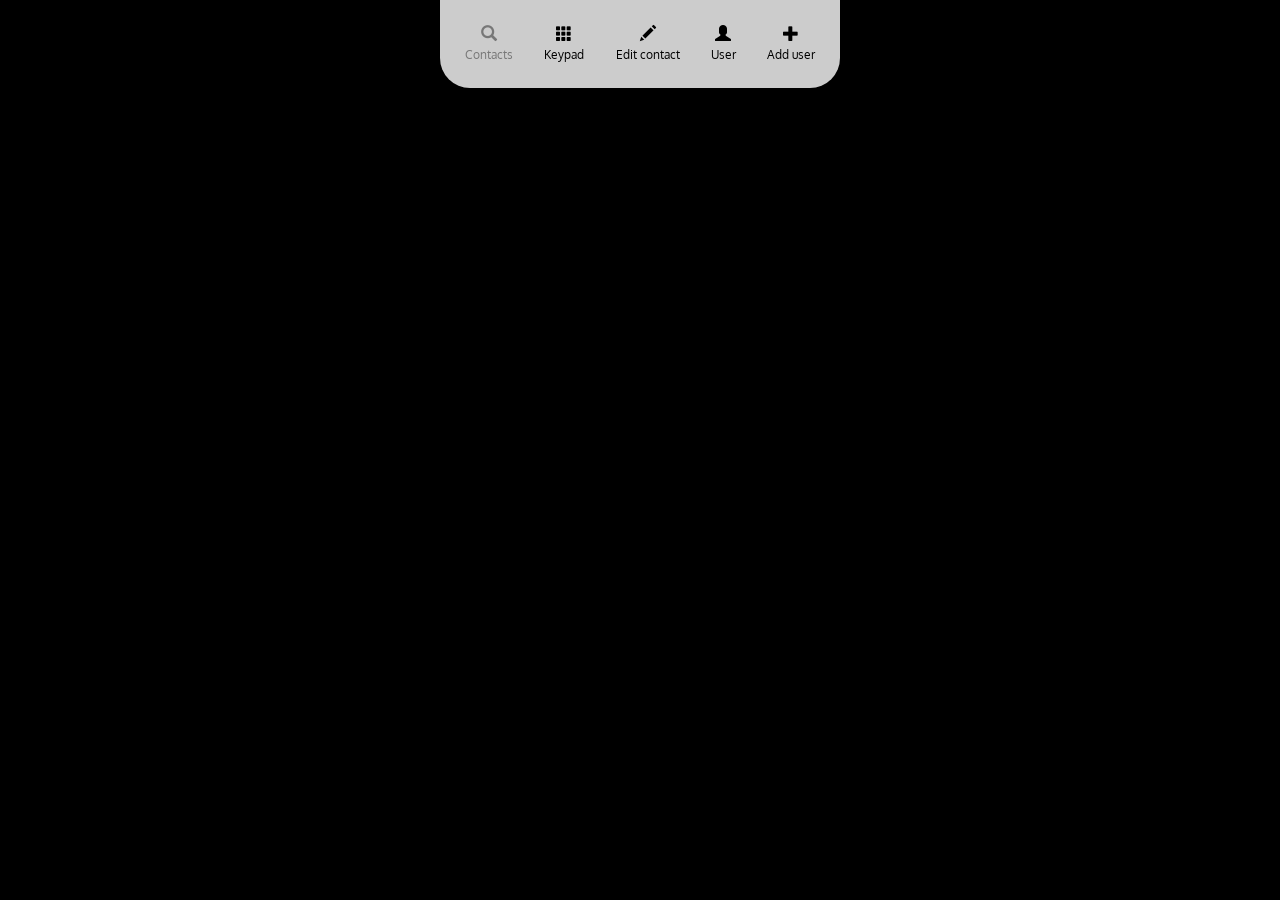
==== index.html @ b2b35aba "allFiles" ====
<!DOCTYPE html>
<html lang="en">
<head>
	<meta charset="utf-8">
	<meta http-equiv="X-UA-Compatible" content="IE=edge">
	<meta name="viewport" content="width=device-width, initial-scale=1">
	<title>Contacts</title>
	<link href="https://fonts.googleapis.com/css?family=Oxygen" rel="stylesheet">
	<link href="css/bootstrap.css" rel="stylesheet">
	<link rel="stylesheet" href="css/main.css">
</head>

<body>
	<!--<header class="header">
		<div class="container top-radius">
			<h2>Contacts</h2>
		</div>
	</header>

	<main>
		<div class="container">
			<form class="form-inline search-form">
				<div class="form-group">
					<label class="sr-only" for="search">Search</label>
					<input type="text" class="form-control" id= "search" placeholder="Search">
				</div>
			</form>
			<table class="table table-hover contacts">
				<thead>
					<tr>
						<th>Name</th>
						<th>Last name</th>
						<th>Email</th>
					</tr>
				</thead>
				<tbody>
					<tr>
						<td>Иван</td>
						<td>Петров</td>
						<td>IvanPetrov@ec.ua</td>
					</tr>
					<tr>
						<td>Сергей</td>
						<td>Сергеев</td>
						<td>SergeiSergeev@ec.ua</td>
					</tr>
					<tr>
						<td>Иван</td>
						<td>Иванов</td>
						<td >IvanIvanov@ec.ua</td>
					</tr>
					<tr>
						<td>Александр</td>
						<td>Александров</td>
						<td >AlexAlex@ec.ua</td>
					</tr>
					<tr>
						<td>Алекс</td>
						<td>Смирнов</td>
						<td>AlexSmirnov@ec.ua</td>
					</tr>
					<tr>
						<td>Сергей</td>
						<td>Волков</td>
						<td>VolkovSergey@ec.ua</td>
					</tr>
					<tr>
						<td>Мария</td>
						<td>Шарапова</td>
						<td>MariyaSharapova@ec.ua</td>
					</tr>
					<tr>
						<td>Александр</td>
						<td>Винник</td>
						<td>AlexVinnik@ec.ua</td>
					</tr>
					<tr>
						<td>Дарий</td>
						<td>Смирнов</td>
						<td>DariySmirnov@ec.ua</td>
					</tr>
					<tr>
						<td>Елена</td>
						<td>Лещенко</td>
						<td>ElenaLeshenko@ec.ua</td>
					</tr>
					<tr>
						<td>Ольга</td>
						<td>Новикова</td>
						<td>OlgaNovikova@ec.ua</td>
					</tr>
					<tr>
						<td>Наталья</td>
						<td>Шемякина</td>
						<td>ShemyakinaN@ec.ua</td>
					</tr>
					<tr>
						<td>Анна</td>
						<td>Донцова</td>
						<td>AnnaDontsova@ec.ua</td>
					</tr>
					<tr>
						<td>Влад</td>
						<td>Яма</td>
						<td>VladYama@ec.ua</td>
					</tr>
					<tr>
						<td>Кира</td>
						<td>Воробьева</td>
						<td>Kira1990@ec.ua</td>
					</tr>
					<tr>
						<td>Виктор</td>
						<td>Кривенко</td>
						<td>ViktorKriv@ec.ua</td>
					</tr>
				</tbody>
			</table>
		</div>
	</main>-->
	<footer class="footer">
		<div class="container bottom-radius">
			<nav class="main-nav">
				<a href="index.html" class="tab active">
					<span class="glyphicon glyphicon-search" aria-hidden="true"></span>
					<span class = "tab-text">Contacts</span>
				</a>
				<a href="keypad.html" class="tab">
					<span class="glyphicon glyphicon-th" aria-hidden="true"></span>
					<span class = "tab-text">Keypad</span>
				</a>
				<a href="edit-contact.html" class="tab">
					<span class="glyphicon glyphicon-pencil" aria-hidden="true"></span>
					<span class = "tab-text">Edit contact</span>
				</a>
				<a href="user.html" class="tab">
					<span class="glyphicon glyphicon-user" aria-hidden="true"></span>
					<span class = "tab-text">User</span>
				</a>
				<a href="add-user.html" class="tab">
					<span class="glyphicon glyphicon-plus" aria-hidden="true"></span>
					<span class = "tab-text">Add user</span>
				</a>
			</nav>
		</div>
	</footer>




	<script src="js/main.js"></script>
	<script src="js/app.js"></script>
	
</body>
</html>
---- css/main.css ----
/**
 * Description: main styles
 * Version: 1.0.0
 * Last update: 09.01.2017
 * Author: alex.maslennikova19@gmail.com
 */
/*$breakpoints: (
	'screen-xs': 480px,
	'screen-sm': 768px,
	'screen-md': 992px,
	'screen-lg': 1200px
);
// keywords
$media-expressions: (
	'screen': 'screen',
	'print': 'print',
	'handheld': 'handheld',
	'landscape': '(orientation: landscape)',
	'portrait': '(orientation: portrait)',
	'retina2x': '(-webkit-min-device-pixel-ratio: 1.5), (min-resolution: 144dpi)',
	'retina3x': '(-webkit-min-device-pixel-ratio: 2.5), (min-resolution: 240dpi)'
);*/
.clearfix:after {
  content: '';
  display: table;
  clear: both;
}

.ellipsis {
  white-space: nowrap;
  /* 1 */
  text-overflow: ellipsis;
  /* 2 */
  overflow: hidden;
}

a:hover, a:focus, a:active, a.active {
  color: #777;
  text-decoration: none;
}

button {
  outline-color: white;
}

h2 {
  margin: 0;
}

h3 {
  margin: 0;
}

.container {
  width: 400px;
  background: #ccc;
  padding: 25px;
}

.top-radius {
  border-top-left-radius: 30px;
  border-top-right-radius: 30px;
}

.bottom-radius {
  border-bottom-left-radius: 30px;
  border-bottom-right-radius: 30px;
}

.header {
  text-align: center;
  margin-top: 20px;
}

.main-nav {
  display: flex;
  justify-content: space-between;
}

.keypad-holder {
  width: 250px;
  margin: 0 auto;
  display: flex;
  flex-wrap: wrap;
  justify-content: space-around;
}

.number {
  margin: 0 auto;
  width: 200px;
  height: 50px;
  margin-bottom: 20px;
  border-bottom: 1px solid #eee;
  display: flex;
  justify-content: space-between;
}

.number .numbers {
  align-self: flex-end;
}

.key {
  width: 60px;
  min-height: 60px;
  padding: 15px 0;
  border-radius: 50%;
  border: 1px solid #fff;
  text-align: center;
  margin-bottom: 10px;
  margin-left: 5px;
  margin-right: 5px;
  display: flex;
  align-items: center;
  justify-content: center;
}

.key:last-child {
  background: #4cda64;
  color: #fff;
}

.key:last-child:hover {
  background: #348f3c;
  border: 1px solid #fff;
}

.key:hover {
  background: rgba(0, 0, 0, 0.1);
  border: 1px solid #777;
}

.tab {
  display: flex;
  flex-direction: column;
  align-items: center;
}

.tab:hover, .tab:focus, .tab:active, .tab.active {
  color: #777;
  text-decoration: none;
}

.tab-text {
  font-size: 12px;
  margin-top: 5px;
}

.contacts tbody {
  display: block;
  max-height: 300px;
  overflow: hidden;
  overflow-y: auto;
}

.contacts tr {
  display: table;
  width: 100%;
  table-layout: fixed;
}

.table > thead > tr > th {
  border: none;
}

.form-inline .form-control {
  margin-bottom: 10px;
  width: 100%;
}

.form-inline .form-group {
  display: block;
}

.user-top-line {
  display: flex;
  justify-content: space-between;
  margin-bottom: 20px;
  font-size: 14px;
}

.user-img {
  width: 100px;
  height: 100px;
  margin-bottom: 10px;
}

.user-name {
  font-weight: bold;
  text-align: center;
  margin-bottom: 30px;
}

.options-line {
  display: flex;
  justify-content: space-between;
  text-align: center;
  margin-bottom: 20px;
}

.options-icon {
  border-radius: 50%;
  background: #000;
  color: #fff;
  width: 40px;
  height: 40px;
  margin: 0 auto 5px;
  position: relative;
}

.options-icon:hover {
  background: #777;
}

.options-text {
  font-size: 12px;
}

.message, .call, .video, .mail {
  display: flex;
  flex-direction: column;
}

.icon {
  position: absolute;
  top: 50%;
  left: 50%;
  -webkit-transform: translate(-50%, -50%);
  -ms-transform: translate(-50%, -50%);
  transform: translate(-50%, -50%);
}

.tel-number {
  margin-bottom: 20px;
  font-size: 16px;
}

.options-table {
  margin-bottom: 20px;
  font-size: 16px;
}

.options-item {
  padding: 10px 0;
  border-bottom: 1px solid #777;
}

.options-item:first-child {
  border-top: 1px solid #777;
}

.scroll-holder {
  max-height: 300px;
  overflow: hidden;
  overflow-y: auto;
  margin-bottom: 20px;
}

.add-foto-btn {
  width: 100px;
  height: 100px;
  border-radius: 50%;
  border: 1px solid #eee;
  outline: none;
}

.add-btn {
  border: 0;
  background: transparent;
  width: 100%;
  text-align: left;
  outline-color: gray;
}

.done-btn {
  background: transparent;
  border: none;
  outline: none;
}

.done-btn:hover {
  color: #777;
}

.main-info-holder {
  flex-grow: 1;
}

.edit-main-info {
  display: flex;
  justify-content: space-between;
  margin-bottom: 20px;
}

.edit-foto {
  margin-right: 10px;
}

.edit-field {
  padding: 5px 0;
  border-bottom: 1px solid #fff;
  width: 100%;
  display: flex;
}

.delete-btn {
  color: #e32910;
  margin-top: 3px;
  margin-right: 10px;
  border: none;
  background: transparent;
}

.delete-btn:hover, .delete-btn:focus, .delete-btn:active {
  color: #a70b0f;
}

.add-btn {
  color: #4cda64;
  margin-top: 3px;
  margin-right: 10px;
}

.add-btn:hover, .add-btn:focus, .add-btn:active {
  color: #348f3c;
}

.delete-contact {
  color: #e32910;
  margin: 0 auto;
  font-weight: bold;
}

input{
  width: 90%;
  background-color: #ccc;
  border: none;
}
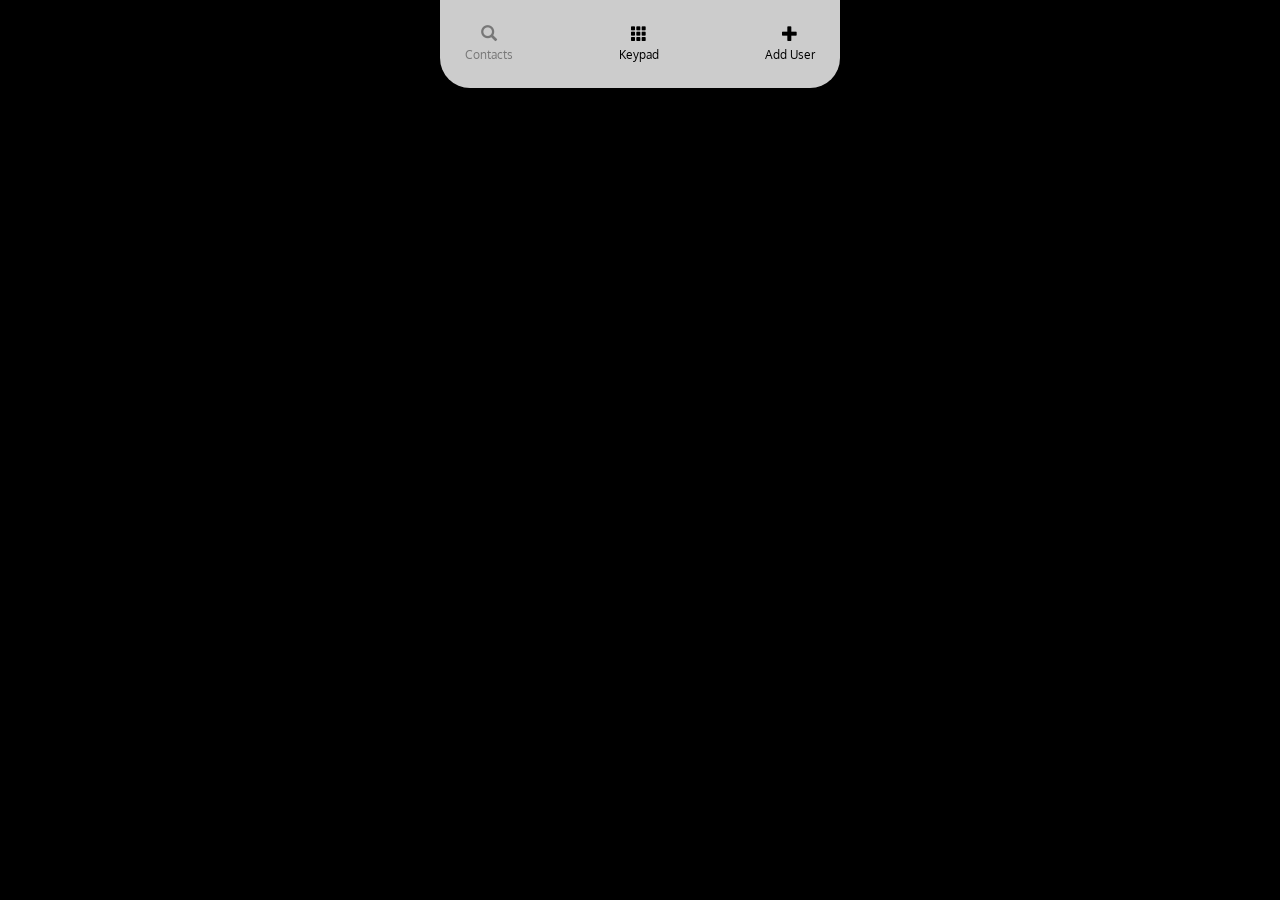
==== commit 28f0c809: "routerAdded" ====
--- a/index.html
+++ b/index.html
@@ -11,113 +11,8 @@
 </head>
 
 <body>
-	<!--<header class="header">
-		<div class="container top-radius">
-			<h2>Contacts</h2>
-		</div>
-	</header>
 
-	<main>
-		<div class="container">
-			<form class="form-inline search-form">
-				<div class="form-group">
-					<label class="sr-only" for="search">Search</label>
-					<input type="text" class="form-control" id= "search" placeholder="Search">
-				</div>
-			</form>
-			<table class="table table-hover contacts">
-				<thead>
-					<tr>
-						<th>Name</th>
-						<th>Last name</th>
-						<th>Email</th>
-					</tr>
-				</thead>
-				<tbody>
-					<tr>
-						<td>Иван</td>
-						<td>Петров</td>
-						<td>IvanPetrov@ec.ua</td>
-					</tr>
-					<tr>
-						<td>Сергей</td>
-						<td>Сергеев</td>
-						<td>SergeiSergeev@ec.ua</td>
-					</tr>
-					<tr>
-						<td>Иван</td>
-						<td>Иванов</td>
-						<td >IvanIvanov@ec.ua</td>
-					</tr>
-					<tr>
-						<td>Александр</td>
-						<td>Александров</td>
-						<td >AlexAlex@ec.ua</td>
-					</tr>
-					<tr>
-						<td>Алекс</td>
-						<td>Смирнов</td>
-						<td>AlexSmirnov@ec.ua</td>
-					</tr>
-					<tr>
-						<td>Сергей</td>
-						<td>Волков</td>
-						<td>VolkovSergey@ec.ua</td>
-					</tr>
-					<tr>
-						<td>Мария</td>
-						<td>Шарапова</td>
-						<td>MariyaSharapova@ec.ua</td>
-					</tr>
-					<tr>
-						<td>Александр</td>
-						<td>Винник</td>
-						<td>AlexVinnik@ec.ua</td>
-					</tr>
-					<tr>
-						<td>Дарий</td>
-						<td>Смирнов</td>
-						<td>DariySmirnov@ec.ua</td>
-					</tr>
-					<tr>
-						<td>Елена</td>
-						<td>Лещенко</td>
-						<td>ElenaLeshenko@ec.ua</td>
-					</tr>
-					<tr>
-						<td>Ольга</td>
-						<td>Новикова</td>
-						<td>OlgaNovikova@ec.ua</td>
-					</tr>
-					<tr>
-						<td>Наталья</td>
-						<td>Шемякина</td>
-						<td>ShemyakinaN@ec.ua</td>
-					</tr>
-					<tr>
-						<td>Анна</td>
-						<td>Донцова</td>
-						<td>AnnaDontsova@ec.ua</td>
-					</tr>
-					<tr>
-						<td>Влад</td>
-						<td>Яма</td>
-						<td>VladYama@ec.ua</td>
-					</tr>
-					<tr>
-						<td>Кира</td>
-						<td>Воробьева</td>
-						<td>Kira1990@ec.ua</td>
-					</tr>
-					<tr>
-						<td>Виктор</td>
-						<td>Кривенко</td>
-						<td>ViktorKriv@ec.ua</td>
-					</tr>
-				</tbody>
-			</table>
-		</div>
-	</main>-->
+	<div class="phone-book"></div>
 	<footer class="footer">
 		<div class="container bottom-radius">
 			<nav class="main-nav">
@@ -129,17 +24,9 @@
 					<span class="glyphicon glyphicon-th" aria-hidden="true"></span>
 					<span class = "tab-text">Keypad</span>
 				</a>
-				<a href="edit-contact.html" class="tab">
-					<span class="glyphicon glyphicon-pencil" aria-hidden="true"></span>
-					<span class = "tab-text">Edit contact</span>
-				</a>
-				<a href="user.html" class="tab">
-					<span class="glyphicon glyphicon-user" aria-hidden="true"></span>
-					<span class = "tab-text">User</span>
-				</a>
 				<a href="add-user.html" class="tab">
 					<span class="glyphicon glyphicon-plus" aria-hidden="true"></span>
-					<span class = "tab-text">Add user</span>
+					<span class = "tab-text">Add User</span>
 				</a>
 			</nav>
 		</div>
@@ -148,8 +35,14 @@
 
 
 
+	<script src="js/api.service.js"></script>
+	<script src="js/app.js"></script>
+	<script src="js/user.js"></script>
+	<script src="js/add-user.js"></script>
+	<script src="js/keypad.js"></script>
+	<script src="js/edit-contact.js"></script>
 	<script src="js/main.js"></script>
-	<script src="js/app.js"></script>
+	
 	
 </body>
 </html>
--- a/css/main.css
+++ b/css/main.css
@@ -331,7 +331,7 @@
 }
 
 input{
-  width: 90%;
+  width: 80%;
   background-color: #ccc;
   border: none;
 }
